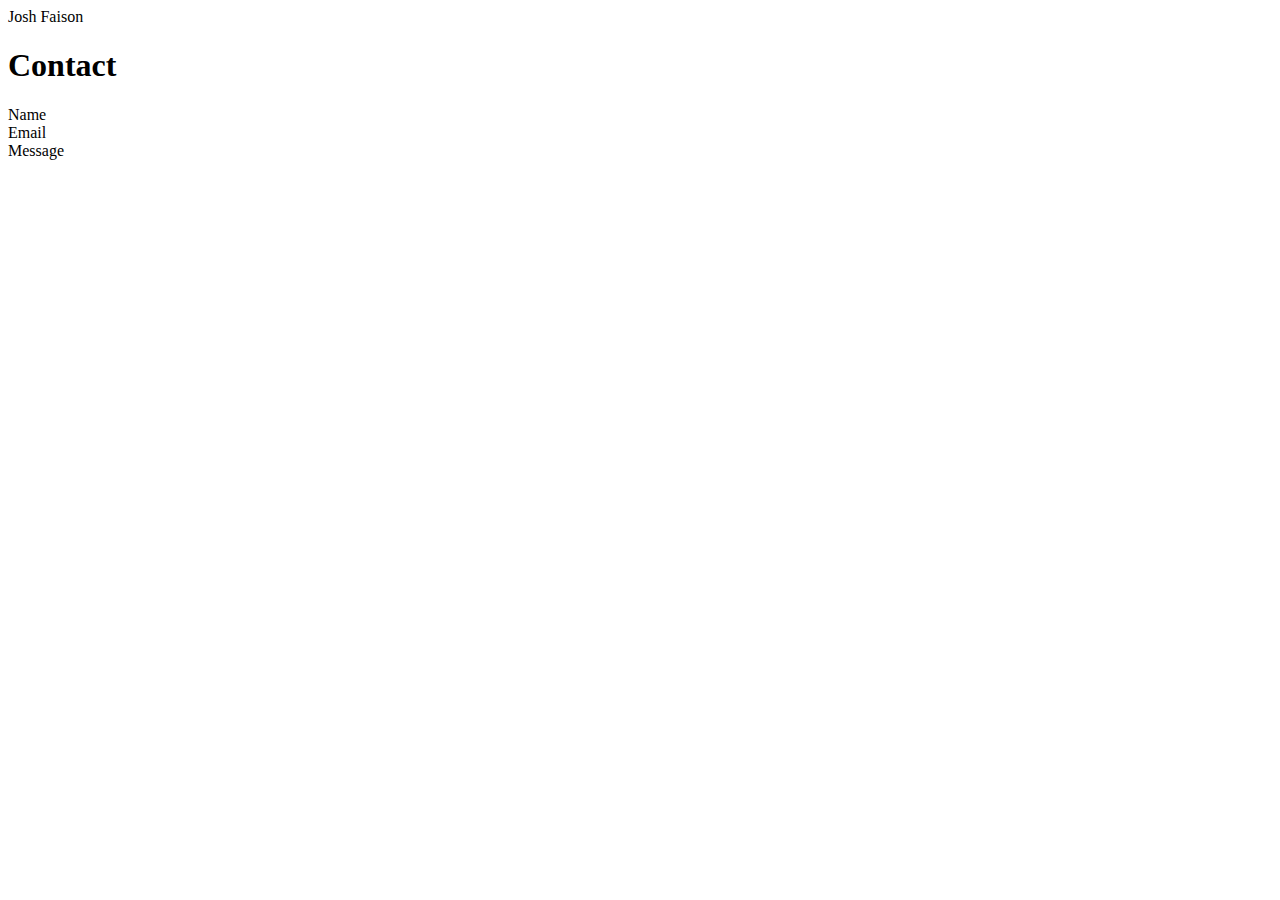
==== contact.html @ 59aaff18 "hw1" ====
<!DOCTYPE html>
<html lang="en">
<head>
    <meta charset="UTF-8">
    <meta name="viewport" content="width=device-width, initial-scale=1.0">
    <meta http-equiv="X-UA-Compatible" content="ie=edge">
    <title>Document</title>
    <link rel="stylesheet" href="assets/css/style.css">
</head>
<body>
    
    <header>Josh Faison</header>
    
    <h1>Contact</h1>

    <div class="Name">Name</div>

    <div class="Email">Email</div>

    <div class="Message">Message</div>
</body>
</html>
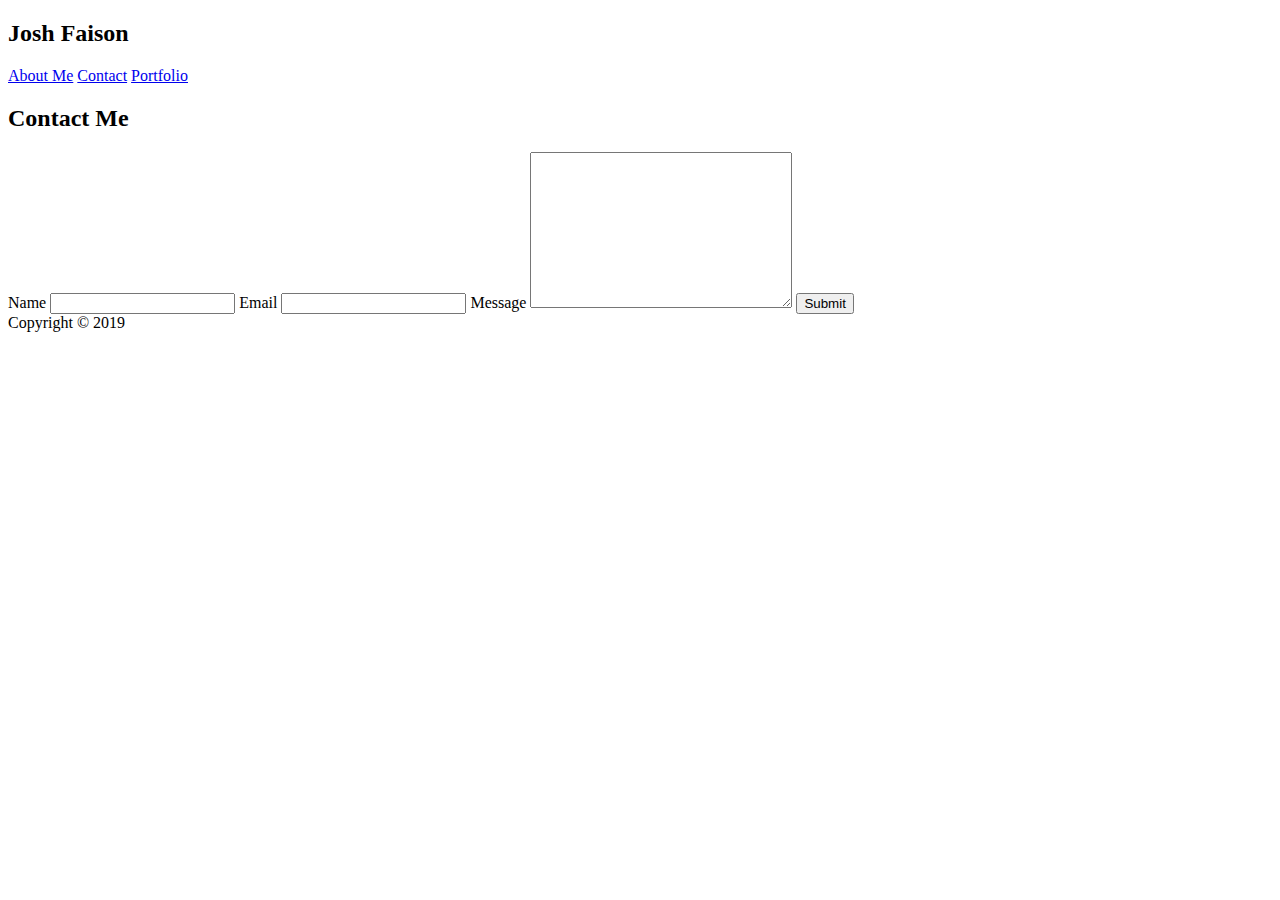
==== commit 9882fa4e: "final homework" ====
--- a/contact.html
+++ b/contact.html
@@ -1,23 +1,48 @@
 <!DOCTYPE html>
 <html lang="en">
-<head>
-    <meta charset="UTF-8">
-    <meta name="viewport" content="width=device-width, initial-scale=1.0">
-    <meta http-equiv="X-UA-Compatible" content="ie=edge">
-    <title>Document</title>
-    <link rel="stylesheet" href="assets/css/style.css">
-</head>
-<body>
+  <head>
+    <meta charset="UTF-8" />
+    <meta name="viewport" content="width=device-width, initial-scale=1.0" />
+    <meta http-equiv="X-UA-Compatible" content="ie=edge" />
+    <title>Contact</title>
+    <link rel="stylesheet" href="assets/css/style.css" />
+  </head>
+  <body>
+        <nav>
+                <div class="nav-container">
+                    <div class="d-flex justify-content-space-between">
+                            <h2 class="header-name">Josh Faison</h2>
+                            <div class="navlinks d-flex align-center">
+                              <a href="index.html">About Me</a>
+                              <a class='fake-border' href="contact.html">Contact</a>
+                              <a href="portfolio.html">Portfolio</a>
+                            </div>
+                    </div>
+                        
+                </div>
+                    
+                  </nav>
+                  <div class="content">
+                      <div class="content-container d-flex fd-column border-black">
+                        <h2>Contact Me</h2>
+
+                        <label>Name</label>
+                        <input type="text">
+                        <label for="Email">Email</label>
+                        <input type="text">
+                        <label for="Message">Message</label>
+                        <textarea name="text" id="" cols="30" rows="10"></textarea>
+                        <button>Submit</button>
+                      </div>
+                    
+                  </div>
+
+                  <footer>
+                        <div class="footer-container">
+                            Copyright &copy; 2019
+                        </div>
+                    </footer>
+
     
-    <header>Josh Faison</header>
-    
-    <h1>Contact</h1>
-
-    <div class="Name">Name</div>
-
-    <div class="Email">Email</div>
-
-    <div class="Message">Message</div>
-</body>
+  </body>
 </html>
-
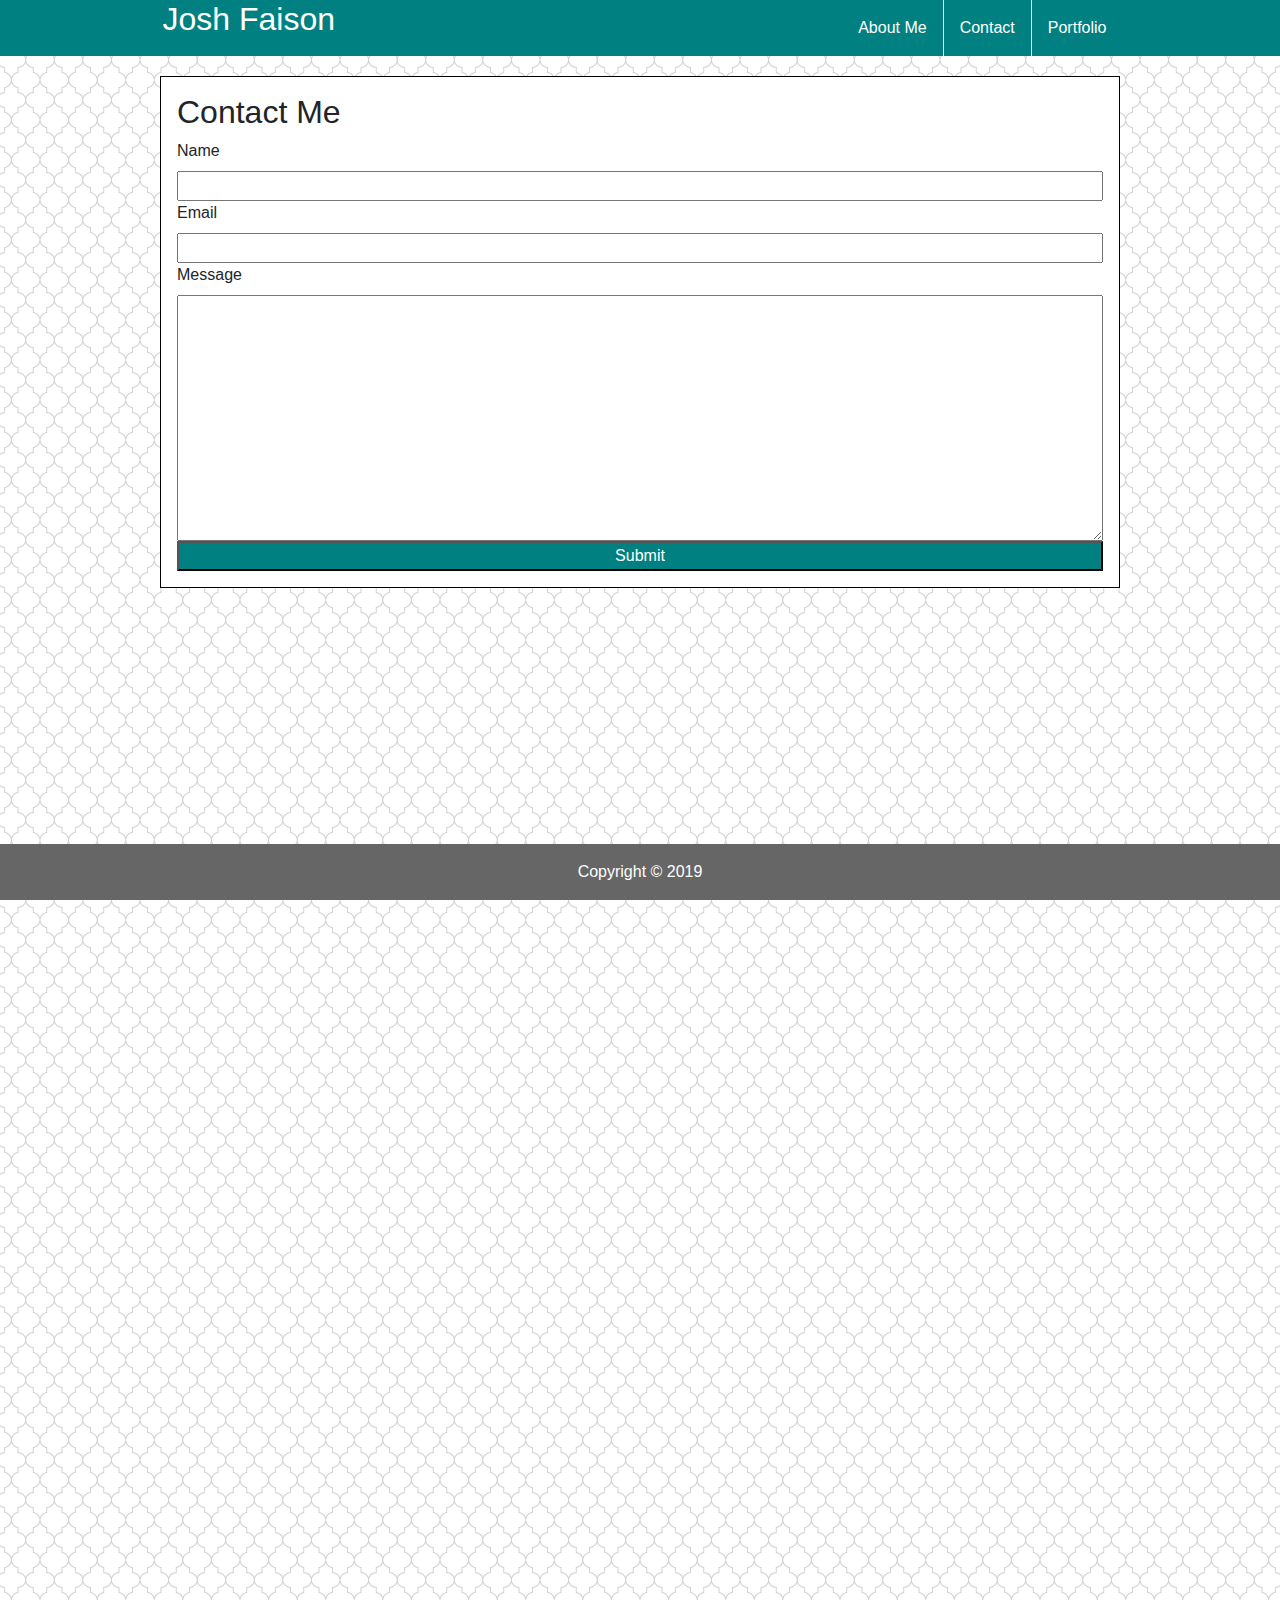
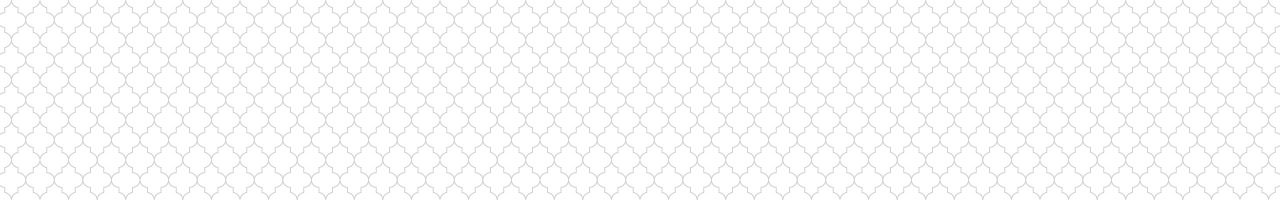
==== commit 0759de66: "added bio" ====
--- a/contact.html
+++ b/contact.html
@@ -5,44 +5,60 @@
     <meta name="viewport" content="width=device-width, initial-scale=1.0" />
     <meta http-equiv="X-UA-Compatible" content="ie=edge" />
     <title>Contact</title>
-    <link rel="stylesheet" href="assets/css/style.css" />
+    <link
+      rel="stylesheet"
+      href="https://stackpath.bootstrapcdn.com/bootstrap/4.3.1/css/bootstrap.min.css"
+      integrity="sha384-ggOyR0iXCbMQv3Xipma34MD+dH/1fQ784/j6cY/iJTQUOhcWr7x9JvoRxT2MZw1T"
+      crossorigin="anonymous"
+    />
+    <link rel="stylesheet" href="Assets/css/style.css" />
   </head>
   <body>
-        <nav>
-                <div class="nav-container">
-                    <div class="d-flex justify-content-space-between">
-                            <h2 class="header-name">Josh Faison</h2>
-                            <div class="navlinks d-flex align-center">
-                              <a href="index.html">About Me</a>
-                              <a class='fake-border' href="contact.html">Contact</a>
-                              <a href="portfolio.html">Portfolio</a>
-                            </div>
-                    </div>
-                        
-                </div>
-                    
-                  </nav>
-                  <div class="content">
-                      <div class="content-container d-flex fd-column border-black">
-                        <h2>Contact Me</h2>
+    <nav>
+      <div class="nav-container">
+        <div class="d-flex justify-content-space-between">
+          <h2 class="header-name">Josh Faison</h2>
+          <div class="navlinks d-flex align-center">
+            <a href="index.html">About Me</a>
+            <a class="fake-border" href="contact.html">Contact</a>
+            <a href="portfolio.html">Portfolio</a>
+          </div>
+        </div>
+      </div>
+    </nav>
+    <div class="content">
+      <div class="content-container d-flex fd-column border-black">
+        <h2>Contact Me</h2>
 
-                        <label>Name</label>
-                        <input type="text">
-                        <label for="Email">Email</label>
-                        <input type="text">
-                        <label for="Message">Message</label>
-                        <textarea name="text" id="" cols="30" rows="10"></textarea>
-                        <button>Submit</button>
-                      </div>
-                    
-                  </div>
+        <label>Name</label>
+        <input type="text" />
+        <label for="Email">Email</label>
+        <input type="text" />
+        <label for="Message">Message</label>
+        <textarea name="text" id="" cols="30" rows="10"></textarea>
+        <button>Submit</button>
+      </div>
+    </div>
 
-                  <footer>
-                        <div class="footer-container">
-                            Copyright &copy; 2019
-                        </div>
-                    </footer>
-
-    
+    <footer>
+      <div class="footer-container">
+        Copyright &copy; 2019
+      </div>
+    </footer>
+    <script
+      src="https://code.jquery.com/jquery-3.3.1.slim.min.js"
+      integrity="sha384-q8i/X+965DzO0rT7abK41JStQIAqVgRVzpbzo5smXKp4YfRvH+8abtTE1Pi6jizo"
+      crossorigin="anonymous"
+    ></script>
+    <script
+      src="https://cdnjs.cloudflare.com/ajax/libs/popper.js/1.14.7/umd/popper.min.js"
+      integrity="sha384-UO2eT0CpHqdSJQ6hJty5KVphtPhzWj9WO1clHTMGa3JDZwrnQq4sF86dIHNDz0W1"
+      crossorigin="anonymous"
+    ></script>
+    <script
+      src="https://stackpath.bootstrapcdn.com/bootstrap/4.3.1/js/bootstrap.min.js"
+      integrity="sha384-JjSmVgyd0p3pXB1rRibZUAYoIIy6OrQ6VrjIEaFf/nJGzIxFDsf4x0xIM+B07jRM"
+      crossorigin="anonymous"
+    ></script>
   </body>
 </html>
--- a/Assets/css/style.css
+++ b/Assets/css/style.css
@@ -0,0 +1,140 @@
+body {
+  margin: 0;
+  padding: 0;
+  background-image: url(../images/hotel-wallpaper.png);
+  background-position: center;
+  height: 200vh;
+}
+.border-black {
+  border: 1px solid black;
+}
+button {
+  background-color: teal;
+  color: white;
+}
+
+.nav-container,
+.content-container,
+.footer-container {
+  width: 960px;
+  margin: 0 auto;
+}
+.subcontainer {
+  width: 33%;
+  margin: 0px 8px;
+}
+
+.subcontainerimg {
+  width: 100%;
+}
+
+.subcontainerbanner {
+  position: absolute;
+  background-color: teal;
+  width: 100%;
+  bottom: 50px;
+  color: white;
+  padding: 50x 0;
+  text-align: center;
+}
+.content-container {
+  background-color: white;
+  padding: 16px;
+}
+
+a {
+  color: white;
+  text-decoration: none;
+}
+
+.d-flex {
+  display: flex;
+}
+
+.fd-column {
+  flex-direction: column;
+}
+
+.fd-row {
+  flex-direction: row;
+}
+
+.align-center {
+  align-items: center;
+}
+
+.justify-content-space-between {
+  justify-content: space-between;
+}
+
+img {
+  height: 300px;
+  margin-right: 1rem;
+}
+
+.fake-border {
+  border-right: 1px solid white;
+  border-left: 1px solid white;
+}
+
+nav {
+  display: flex;
+  justify-content: space-between;
+  background-color: teal;
+  color: white;
+  padding-bottom: 0px;
+  padding-top: 0px;
+  padding-left: 5px;
+  margin-bottom: 20px;
+}
+
+nav a {
+  padding: 1rem;
+}
+h1 {
+  color: teal;
+  border-color: #cccccc;
+}
+
+footer {
+  background-color: #666666;
+}
+
+p {
+  max-width: 2000px;
+  background-color: #ffffff;
+  border-color: #dddddd;
+  color: #666666;
+  text-indent: 20%;
+  text-align: left;
+  width: 100%;
+  display: flex;
+}
+
+ul {
+  display: flex;
+
+  margin-bottom: 0px;
+  margin-top: 0px;
+  align-self: center;
+  list-style-type: none;
+  color: white;
+}
+
+.icons {
+  display: flex;
+  flex: auto;
+  flex-flow: row wrap;
+  justify-content: space-around;
+  height: 80px;
+}
+
+footer {
+  text-align: center;
+  padding: 1rem;
+  color: white;
+  position: fixed;
+  left: 0;
+  bottom: 0;
+  width: 100%;
+}
